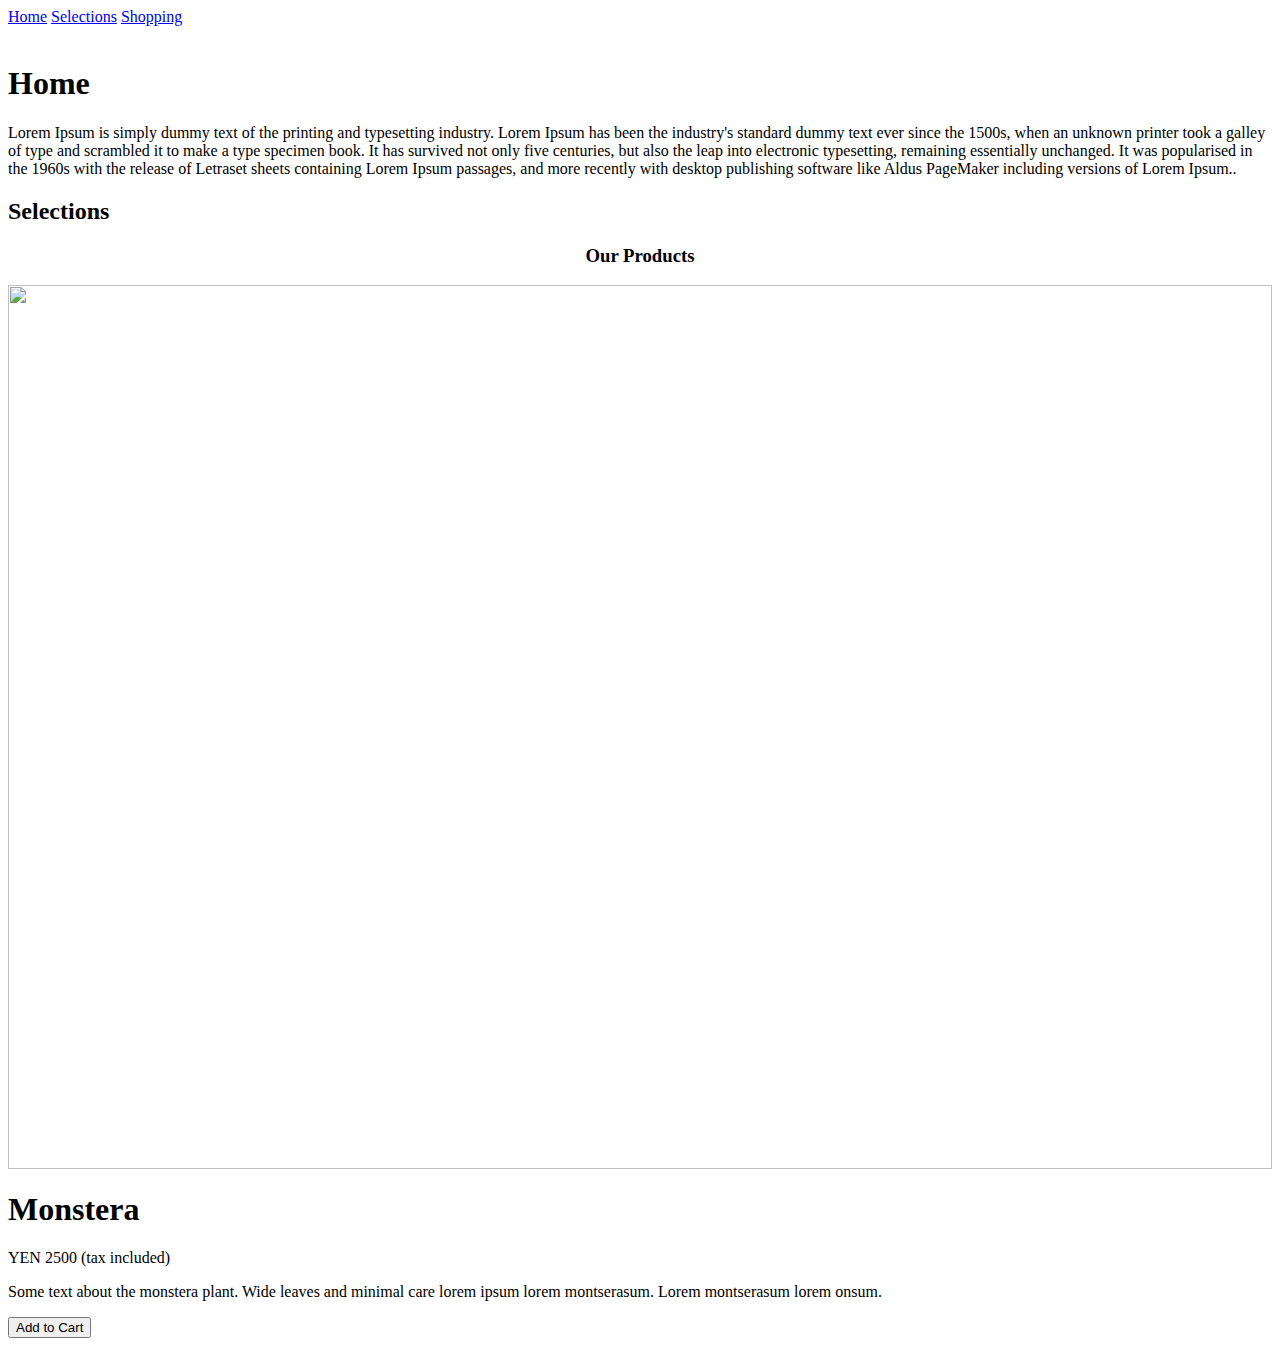
==== home.html @ 225f14ab "Create home.html" ====
<body>
   
  <div class="one">
    <a href="#home">Home</a>
    <a href="#select">Selections</a> 
    <a href="#cart">Shopping</a>
  </div>
  <br/>
  <h1 id="home">Home</h1>
 <p> Lorem Ipsum is simply dummy text of the printing and typesetting industry. Lorem Ipsum has been the industry's standard dummy text ever since the 1500s, when an unknown printer took a galley of type and scrambled it to make a type specimen book. It has survived not only five centuries, but also the leap into electronic typesetting, remaining essentially unchanged. It was popularised in the 1960s with the release of Letraset sheets containing Lorem Ipsum passages, and more recently with desktop publishing software like Aldus PageMaker including versions of Lorem Ipsum..</p>
  
<h2 id="select">Selections</h2>
  
    <h3 style="text-align:center" >Our Products</h3>

<div class="card">
  <img src="https://i.ibb.co/t3xt5Xx/fejka-artificial-potted-plant-in-outdoor-monstera-0901227-pe687834-s5.jpg"  style="width:100%">
  <h1>Monstera</h1>
  <p class="price">YEN 2500 (tax included)</p>
  <p class="texttext"> Some text about the monstera plant. Wide leaves and minimal care lorem ipsum lorem montserasum. Lorem montserasum lorem onsum.</p>
  <p><button>Add to Cart</button></p>
</div>
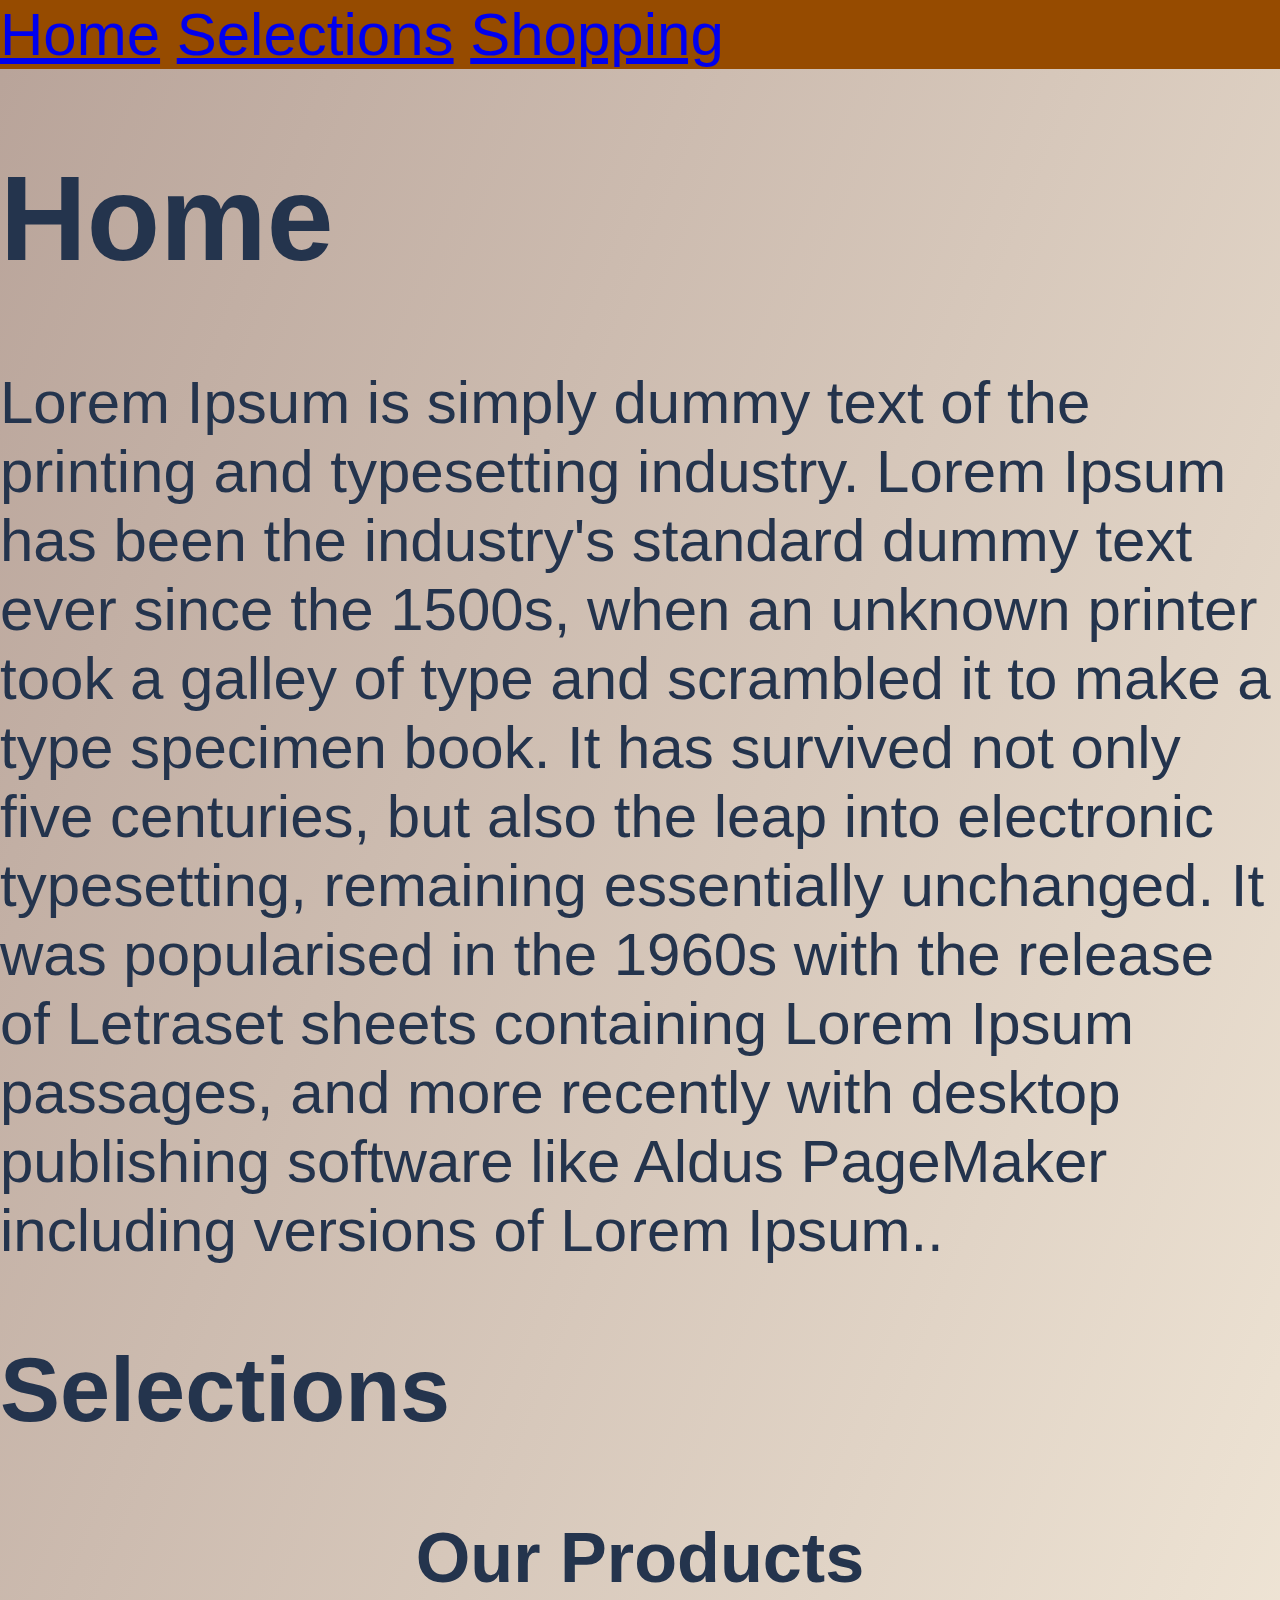
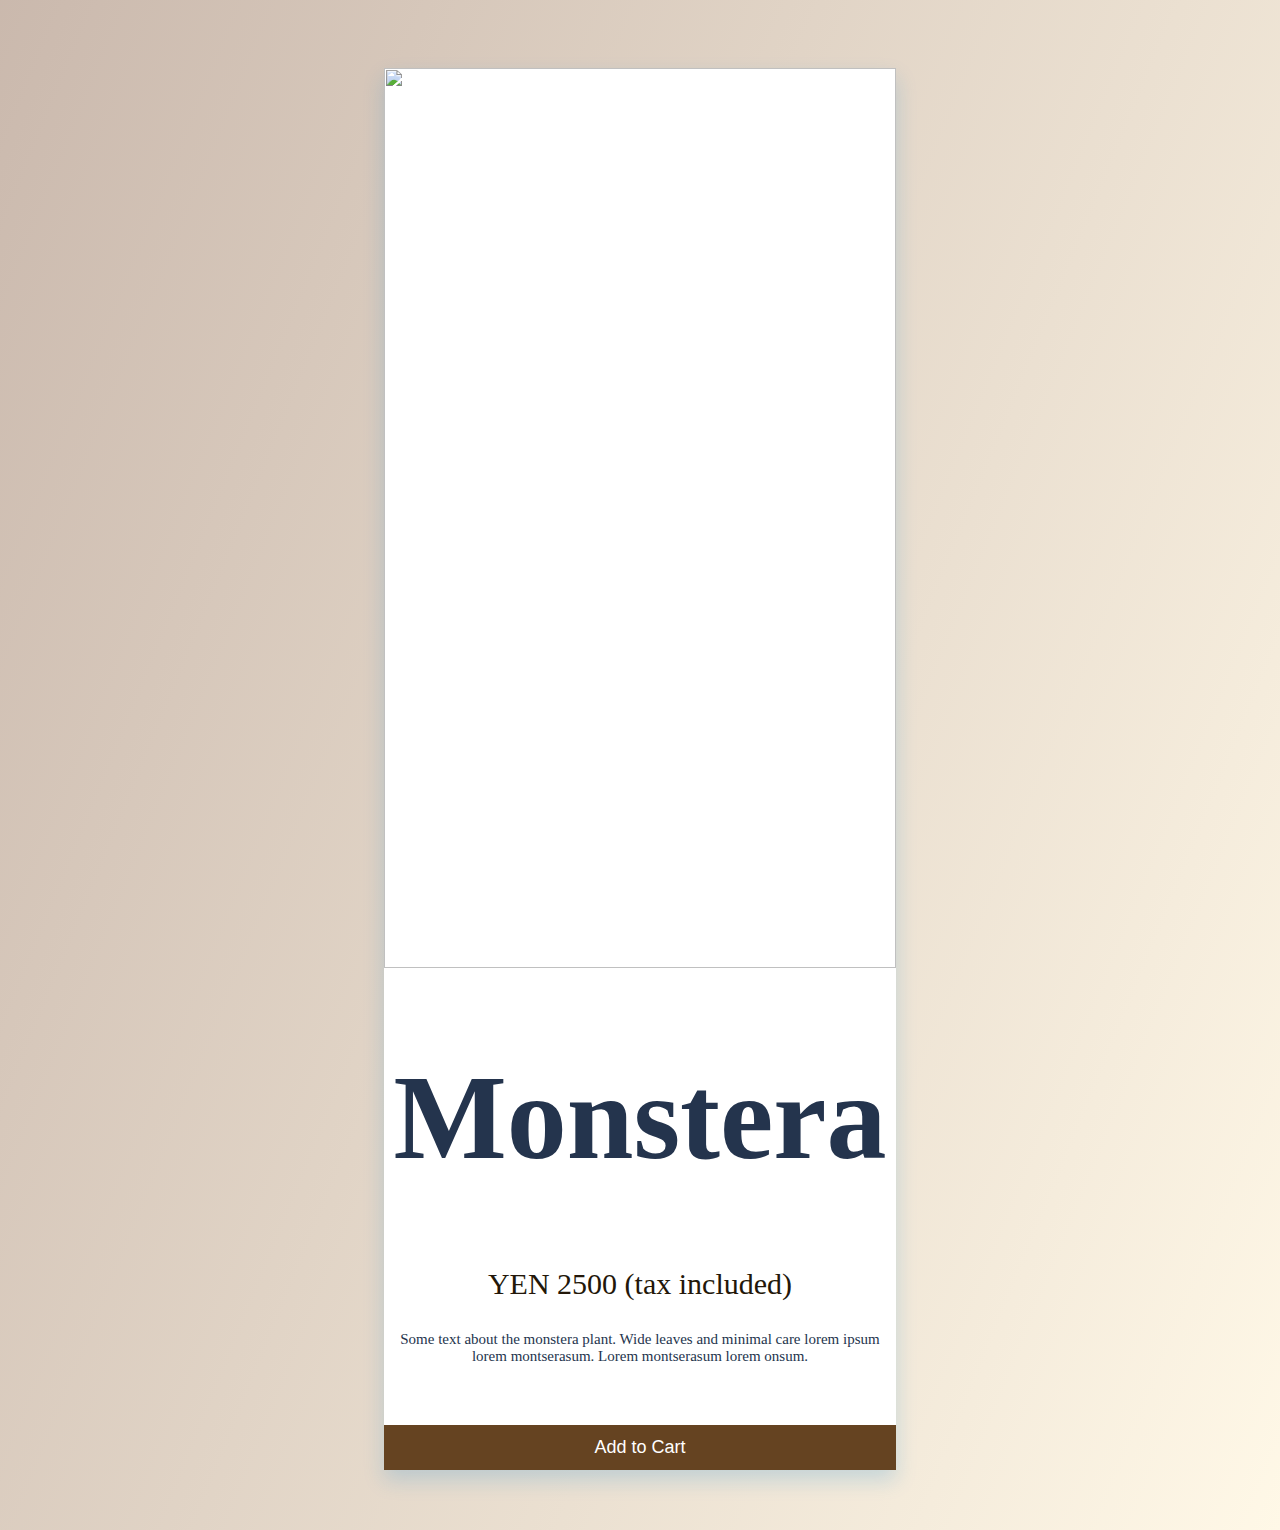
==== commit 11a8685c: "Update home.html" ====
--- a/home.html
+++ b/home.html
@@ -20,6 +20,5 @@
   <p class="texttext"> Some text about the monstera plant. Wide leaves and minimal care lorem ipsum lorem montserasum. Lorem montserasum lorem onsum.</p>
   <p><button>Add to Cart</button></p>
 </div>
-    
-    
    
+<link rel="stylesheet" type="text/css" href="home.css"/>
--- a/home.css
+++ b/home.css
@@ -0,0 +1,65 @@
+body {
+  background: linear-gradient(to bottom right, #b8a399, #fff8e7);
+  margin: auto;
+  font-size: 60px;
+  font-family: Arial, Helvetica, sans-serif;
+  color: #24344D;
+  
+}
+.card {
+  box-shadow: 0px 10px 20px #1687d933;
+  width: 40%;
+  margin: auto;
+  text-align: center;
+  font-family: Cursive;
+  background: white;
+}
+.price {
+  color: #231709;
+  font-size: 30px;
+  font-family: Verdana;
+}
+
+.texttext {
+  color: #24344D;
+  font-size: 15px;
+  font-family: Verdana
+}
+
+.card button {
+  border: none;
+  outline: 0;
+  padding: 12px;
+  color: white;
+  background-color: #654321;
+  text-align: center;
+  cursor: pointer;
+  width: 100%;
+  font-size: 18px;
+}
+
+.card button:hover {
+  opacity: 0.7;
+}
+
+.one {
+  margin: auto;
+  width: 100%;
+  display: block;
+  position: fixed;
+  background-color: #964B00;
+  top: 0;
+  
+
+.one a {
+  float: center;
+  text-align: center;
+  padding: 12px 80px;
+  font-size: 23px;
+  font-family: Arial, Helvetica, sans-serif;
+  width: 20%;
+}
+
+.one a:hover {
+  background-color: #ddd;
+}
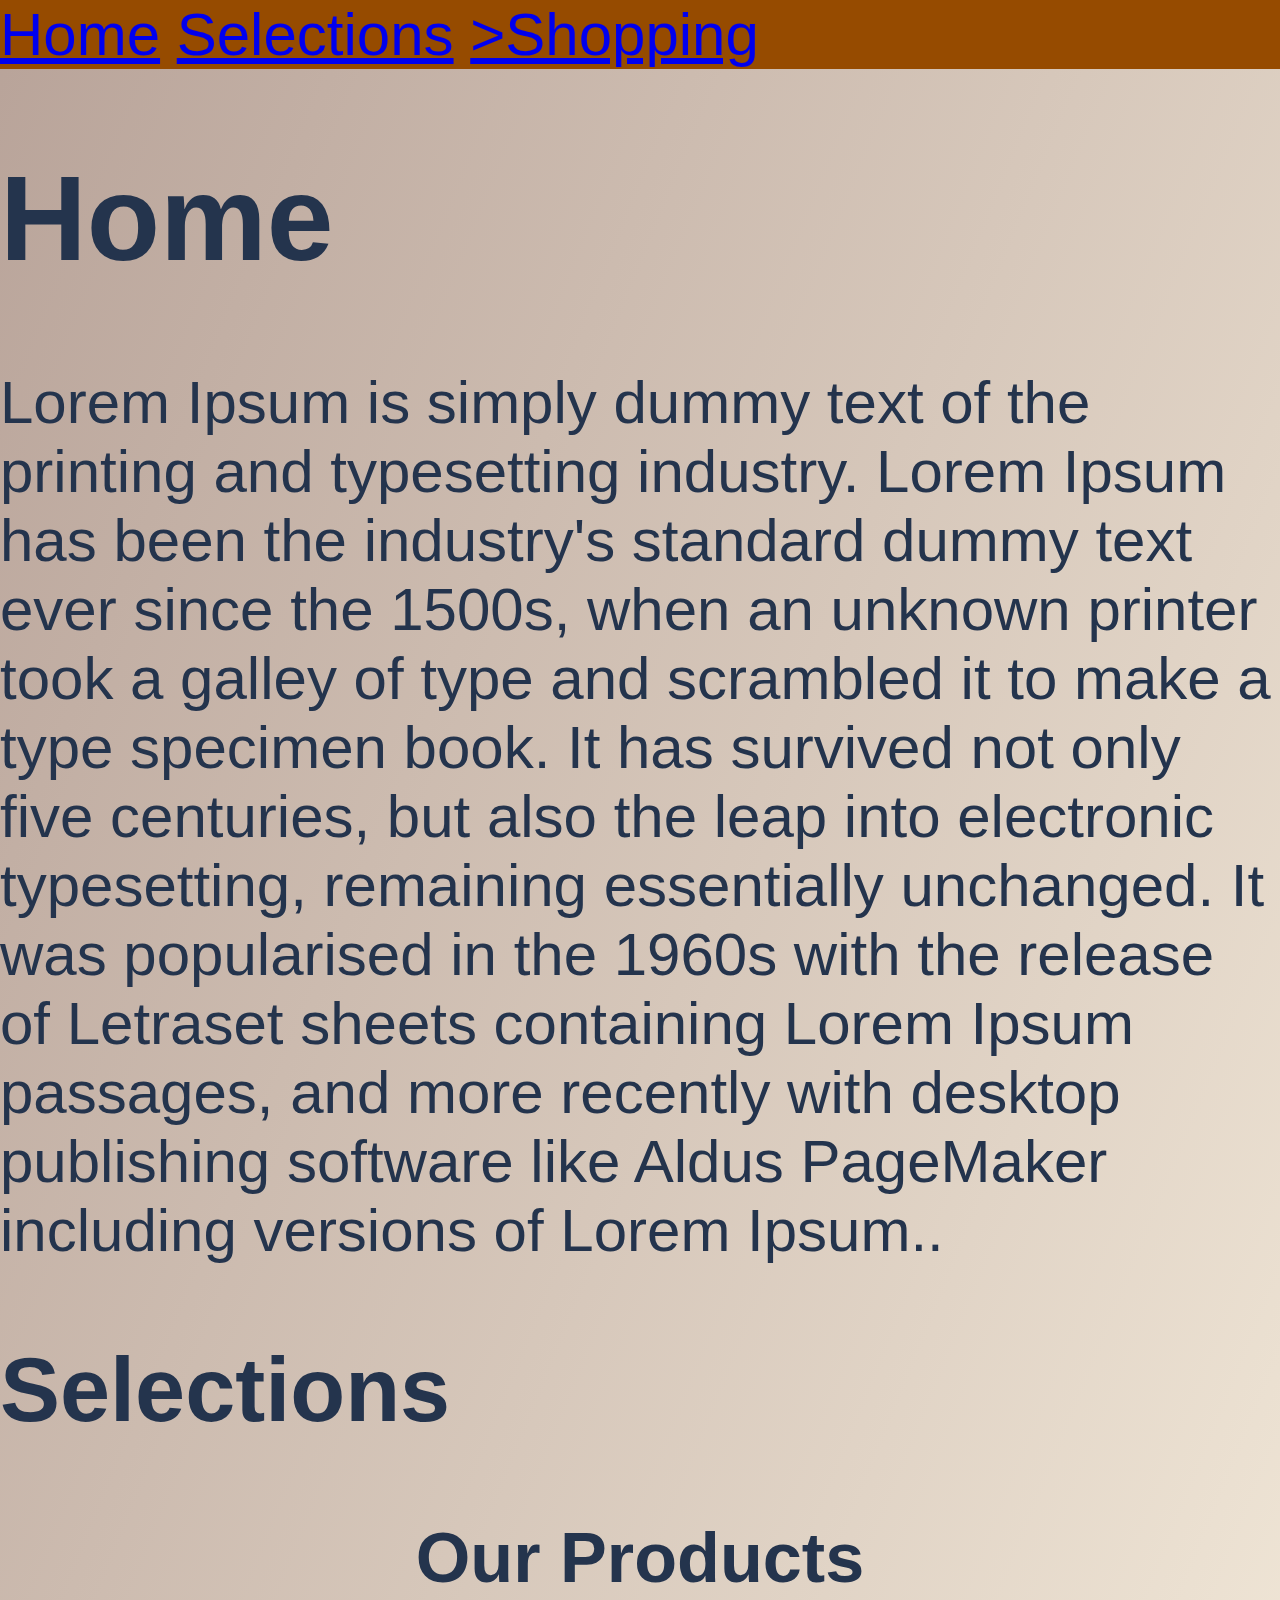
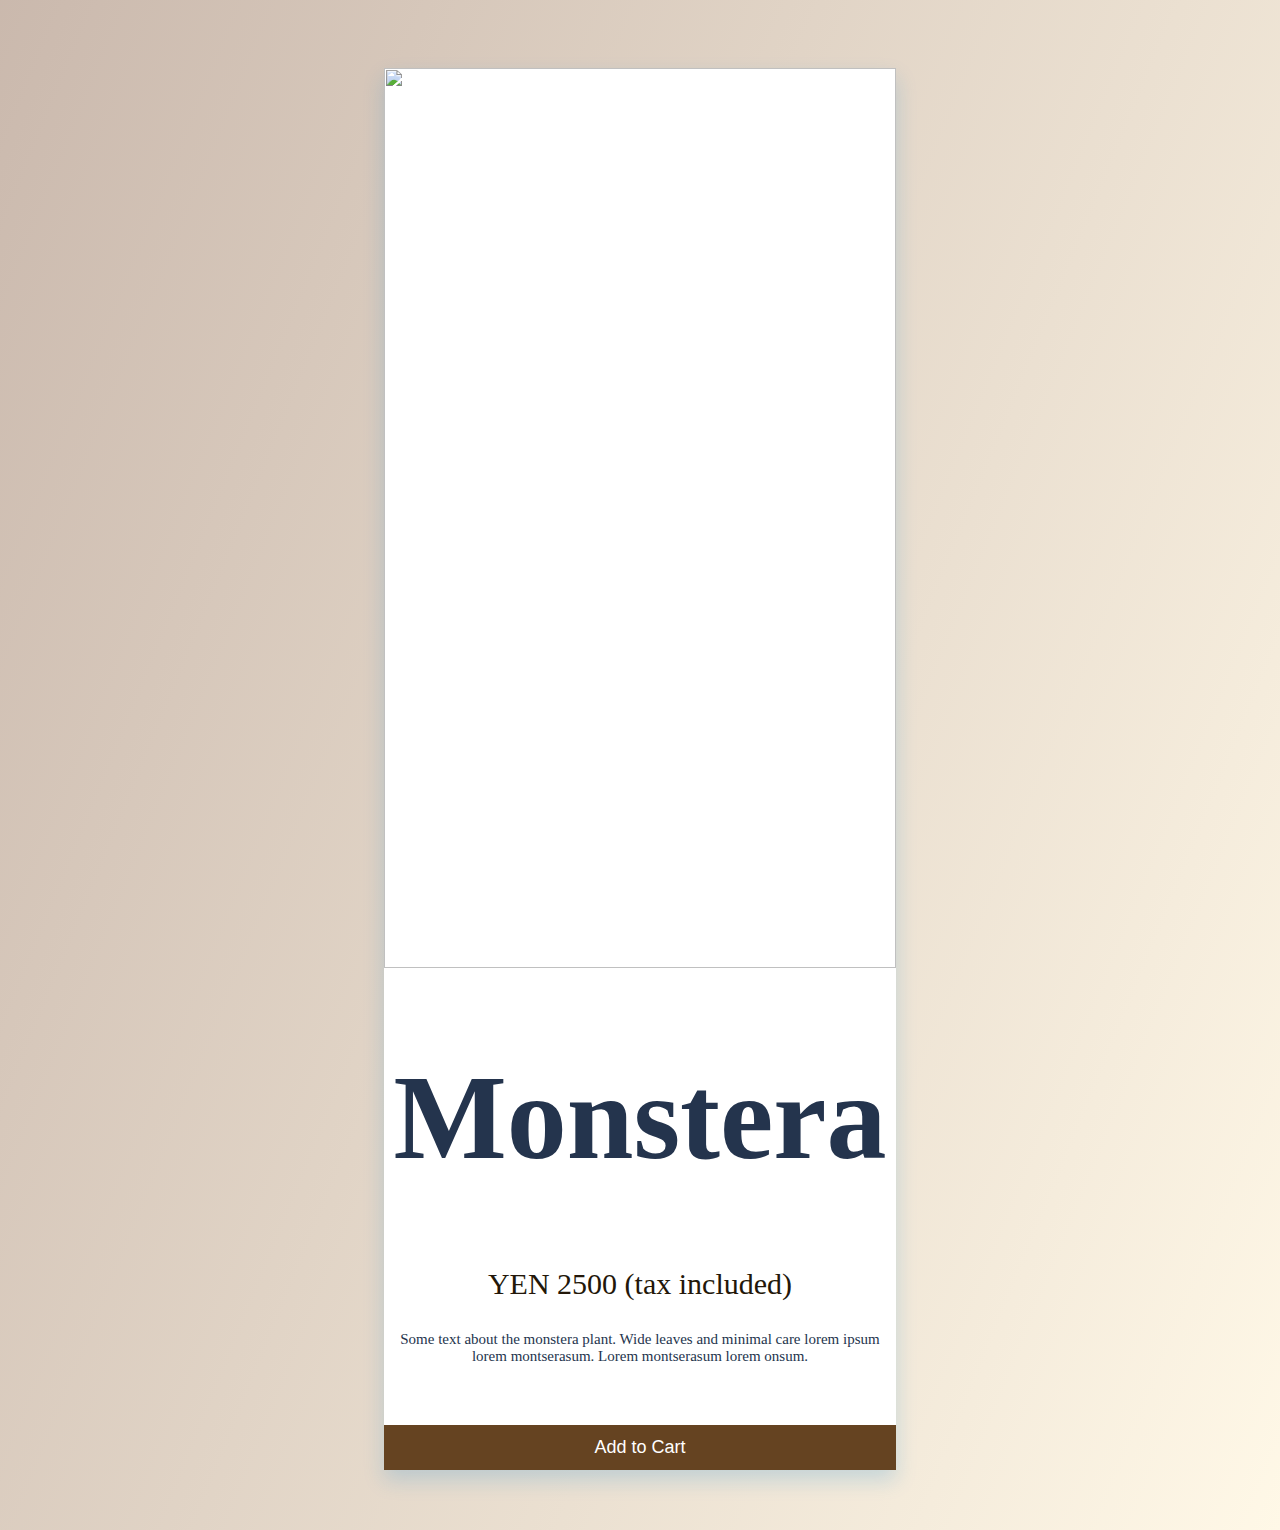
==== commit 81fd7318: "Update home.html" ====
--- a/home.html
+++ b/home.html
@@ -3,7 +3,7 @@
   <div class="one">
     <a href="#home">Home</a>
     <a href="#select">Selections</a> 
-    <a href="#cart">Shopping</a>
+    <a href="/html/home.asp">>Shopping</a>
   </div>
   <br/>
   <h1 id="home">Home</h1>
